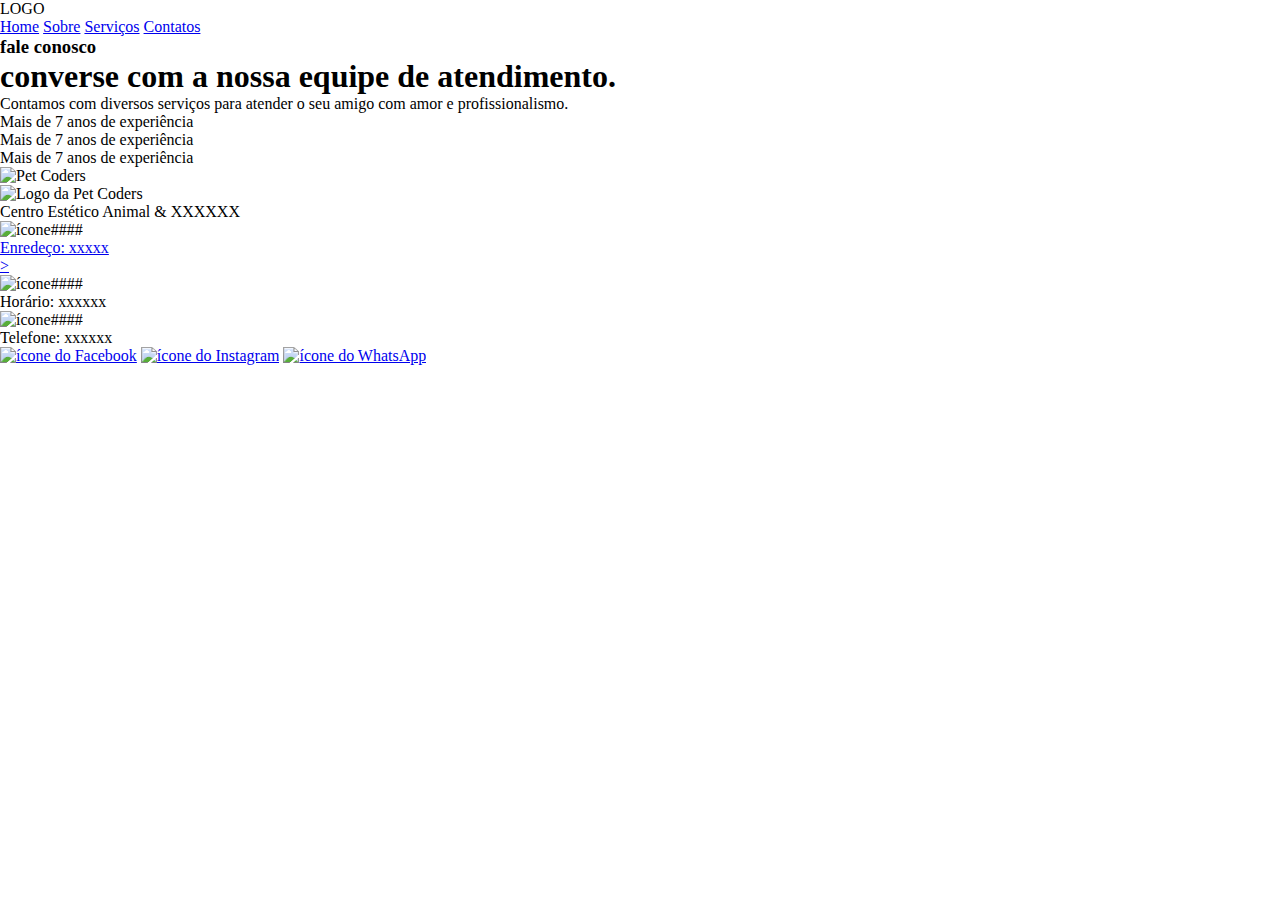
==== contato.html @ c0d4d2d5 "html da pagina de contatos e sobre" ====
<!DOCTYPE html>
<html lang="pt-b">
<head>
    <meta charset="UTF-8">
    <meta name="viewport" content="width=device-width, initial-scale=1.0">
    <link rel="stylesheet" href="css/styles.css">
    <title>Contatos</title>
</head>
<body>
    <header>
        <div>LOGO</div>
        <nav>
            <a href="/">Home</a>
            <a href="/sobre.html">Sobre</a>
            <a href="/servicos.html">Serviços</a>
            <a href="/contato.html">Contatos</a>
        </nav>
    </header>
    <main>
        <section>
            <div>
                <h3>fale conosco</h3>
                <h1>converse com a nossa equipe de atendimento.</h1>
                <p>Contamos com diversos serviços para atender o seu amigo com amor e profissionalismo.</p>
            </div>
            <div>
                <p>Mais de 7 anos de experiência</p>
                <p>Mais de 7 anos de experiência</p>
                <p>Mais de 7 anos de experiência</p>
            </div>
            <picture>
                <img src="#" alt="Pet Coders">
            </picture>
        </section>
    </main>
    <footer>
        <img src="#" alt="Logo da Pet Coders">
        <p>Centro Estético Animal & XXXXXX</p>
        <section class="contato">
            <article>
                <img src="#" alt="ícone####">
                <a href="#" target="_blank"><p>Enredeço: xxxxx</p></ip>></a> <!-- Colocar target _blank aqui para abrir no google maps -->
            </article>
            <article>
                <img src="#" alt="ícone####">
                <p>Horário: xxxxxx</p>
            </article>
            <article>
                <img src="#" alt="ícone####">
                <p>Telefone: xxxxxx</p> <!-- Colocar target _blank aqui para abrir o whatsapp -->
            </article>
        </section>
        <section class="redes">
            <a href="#"><img src="#" alt="ícone do Facebook"></a>
            <a href="#"><img src="#" alt="ícone do Instagram"></a>
            <a href="#"><img src="#" alt="ícone do WhatsApp"></a>
        </section>
    </footer>
</body>
</html>
---- css/styles.css ----
*{
    margin: 0;
    padding: 0;
    box-sizing: border-box;
}
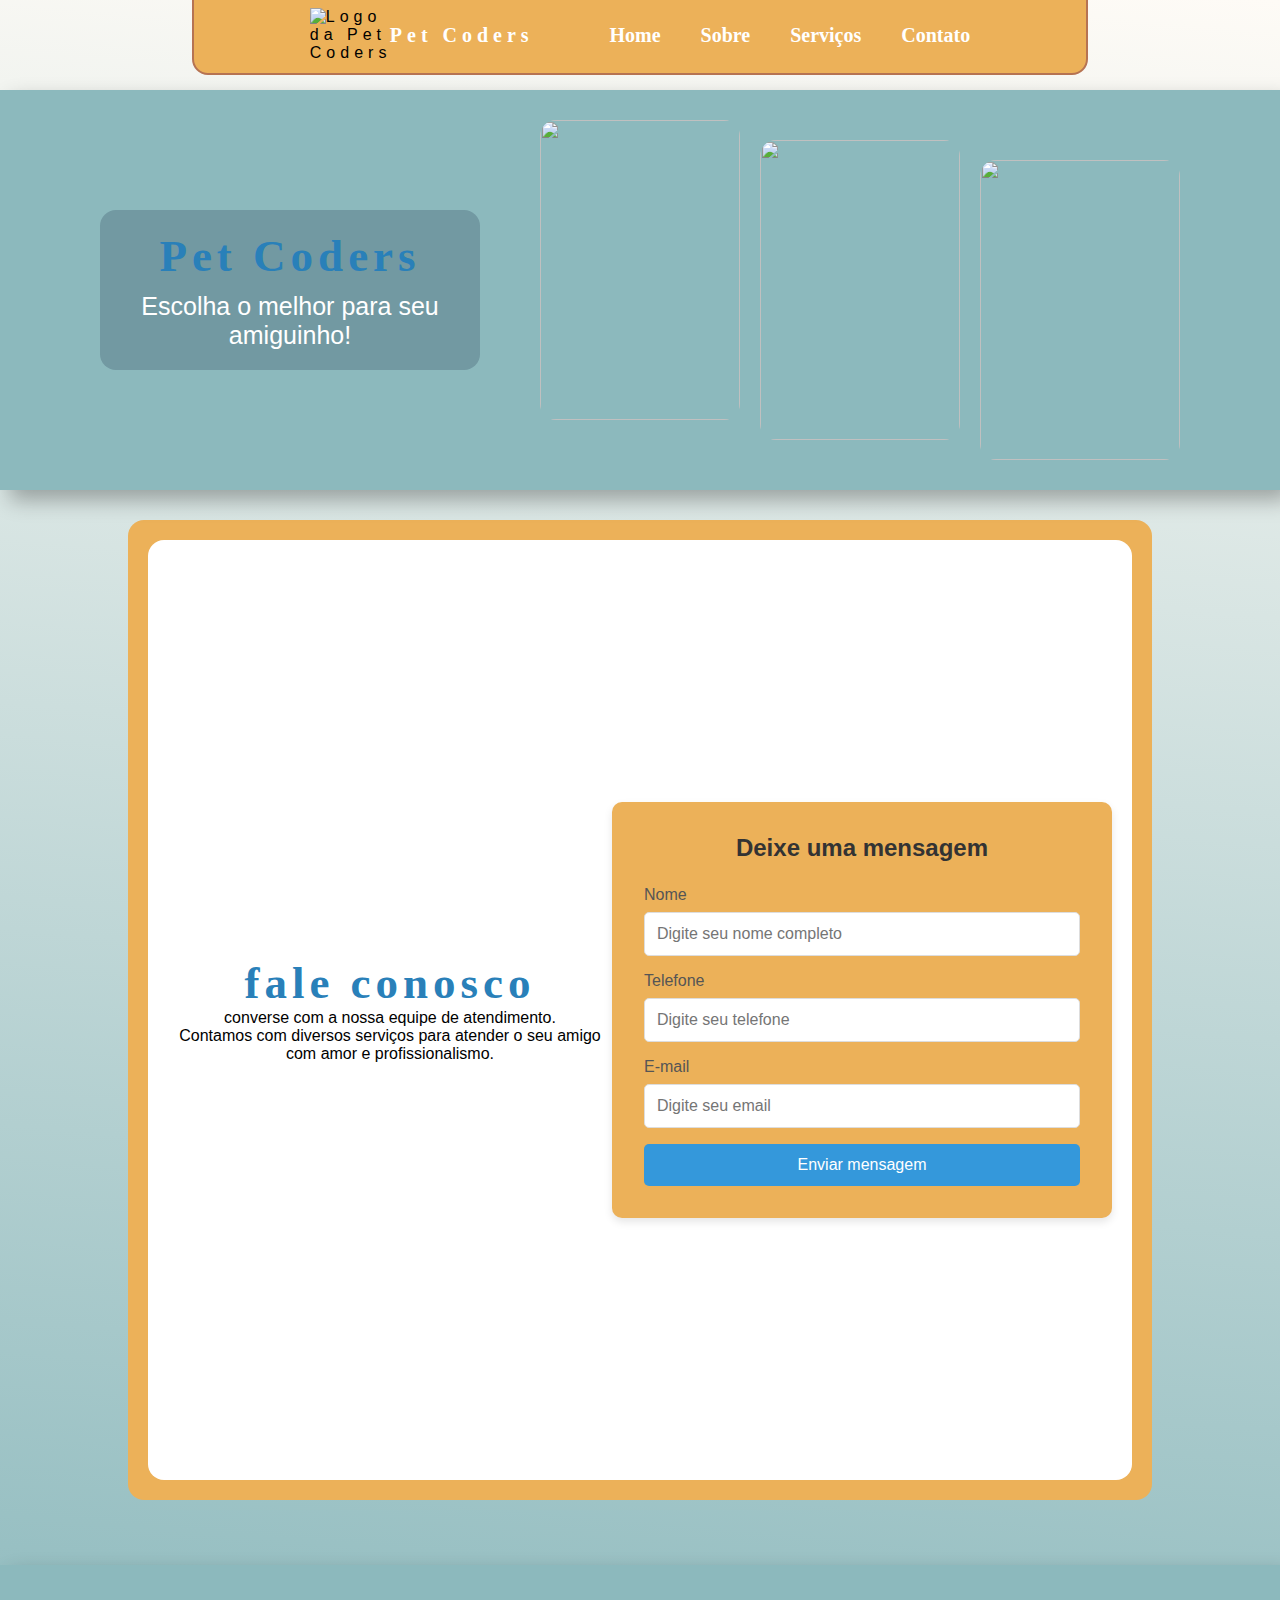
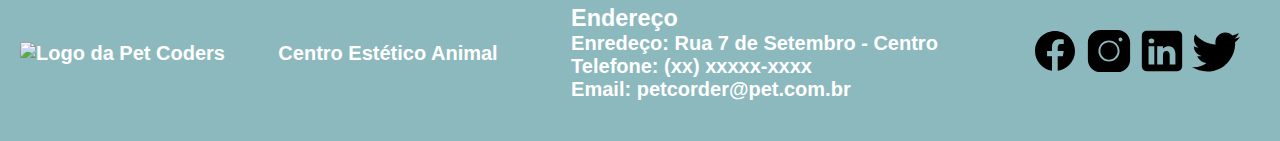
==== commit 2e607397: "alteração na pagina de contatos" ====
--- a/contato.html
+++ b/contato.html
@@ -1,60 +1,98 @@
 <!DOCTYPE html>
-<html lang="pt-b">
-<head>
+<html lang="pt-br">
+    <head>
     <meta charset="UTF-8">
     <meta name="viewport" content="width=device-width, initial-scale=1.0">
     <link rel="stylesheet" href="css/styles.css">
+    <link rel="stylesheet" href="css/contato.css">
+    
+  
+
     <title>Contatos</title>
 </head>
 <body>
-    <header>
-        <div>LOGO</div>
-        <nav>
-            <a href="/">Home</a>
-            <a href="/sobre.html">Sobre</a>
-            <a href="/servicos.html">Serviços</a>
-            <a href="/contato.html">Contatos</a>
-        </nav>
-    </header>
-    <main>
-        <section>
-            <div>
-                <h3>fale conosco</h3>
-                <h1>converse com a nossa equipe de atendimento.</h1>
-                <p>Contamos com diversos serviços para atender o seu amigo com amor e profissionalismo.</p>
+        <div id="header">
+        <header>
+            <div class="logo">
+            <img src="./img/logo.png" alt="Logo da Pet Coders" width="80px">
+            <p>Pet Coders</p></div>
+            <nav class="nav-bar">
+                <a href="/">Home</a>
+                <a href="sobre.html" target="_blank">Sobre</a>
+                <a href="#" target="_blank">Serviços</a> <!-- linkar página de serviços -->
+                <a href="#secao-principal-contato">Contato</a>
+            </nav>
+            
+        </header>
+       
+        <div id="banner">
+    
+            <div id="bannertext"> 
+    
+                <h1>Pet Coders</h1>
+                
+                <p>Escolha o melhor para seu amiguinho!</p>
             </div>
-            <div>
-                <p>Mais de 7 anos de experiência</p>
-                <p>Mais de 7 anos de experiência</p>
-                <p>Mais de 7 anos de experiência</p>
+        
+            <div id="bannerimg">
+                <img src="https://images.unsplash.com/photo-1517849845537-4d257902454a?w=500&auto=format&fit=crop&q=60&ixlib=rb-4.0.3&ixid=M3wxMjA3fDB8MHxwaG90by1yZWxhdGVkfDN8fHxlbnwwfHx8fHw%3D" alt="">
+                <img src="https://images.unsplash.com/photo-1537151608828-ea2b11777ee8?w=500&auto=format&fit=crop&q=60&ixlib=rb-4.0.3&ixid=M3wxMjA3fDB8MHxwaG90by1yZWxhdGVkfDF8fHxlbnwwfHx8fHw%3D" alt="">
+                <img src="https://images.unsplash.com/photo-1592194996308-7b43878e84a6?w=500&auto=format&fit=crop&q=60&ixlib=rb-4.0.3&ixid=M3wxMjA3fDB8MHxwaG90by1yZWxhdGVkfDR8fHxlbnwwfHx8fHw%3D" alt="">
             </div>
-            <picture>
-                <img src="#" alt="Pet Coders">
-            </picture>
-        </section>
-    </main>
-    <footer>
-        <img src="#" alt="Logo da Pet Coders">
-        <p>Centro Estético Animal & XXXXXX</p>
-        <section class="contato">
-            <article>
-                <img src="#" alt="ícone####">
-                <a href="#" target="_blank"><p>Enredeço: xxxxx</p></ip>></a> <!-- Colocar target _blank aqui para abrir no google maps -->
-            </article>
-            <article>
-                <img src="#" alt="ícone####">
-                <p>Horário: xxxxxx</p>
-            </article>
-            <article>
-                <img src="#" alt="ícone####">
-                <p>Telefone: xxxxxx</p> <!-- Colocar target _blank aqui para abrir o whatsapp -->
-            </article>
-        </section>
-        <section class="redes">
-            <a href="#"><img src="#" alt="ícone do Facebook"></a>
-            <a href="#"><img src="#" alt="ícone do Instagram"></a>
-            <a href="#"><img src="#" alt="ícone do WhatsApp"></a>
-        </section>
-    </footer>
+       
+        </div></div>
+        
+        <main id="secao-principal-contato">
+            <section class="conteudo-container">
+                <div class="conteudo-text">
+                    <h1>fale conosco</h1>
+                    <p>converse com a nossa equipe de atendimento.</p>
+                    <p>Contamos com diversos serviços para atender o seu amigo com amor e profissionalismo.</p>
+                </div>
+                <div class="conteudo-img">
+                    <form class="formulario">
+                        <div class="form-container">
+                            <h3>Deixe uma mensagem</h3>
+                            <div>
+                                <label for="nome">Nome</label>
+                                <input type="text" name="nome" id="nome" placeholder="Digite seu nome completo">
+                            </div>
+                            <div>
+                                <label for="telefone">Telefone</label>
+                                <input type="tel" name="telefone" id="telefone" placeholder="Digite seu telefone">
+                            </div>
+                            <div>
+                                <label for="email">E-mail</label>
+                                <input type="email" name="email" id="email" placeholder="Digite seu email">
+                            </div>
+                            <button type="submit"> Enviar mensagem </button>
+                        </div>
+                    </form>
+                </div>
+            </section>
+        </main>
+    
+        <footer>
+            <img src="./img/logo.png" alt="Logo da Pet Coders">
+            <p>Centro Estético Animal</p>
+            <section class="contato">
+                <h3>Endereço</h3>
+                <article>
+                   <p>Enredeço: Rua 7 de Setembro - Centro</p>
+                </article>
+                <article>
+                    <p>Telefone: (xx) xxxxx-xxxx</p>
+                </article>
+                <article>
+                    <p>Email: petcorder@pet.com.br</p>
+                </article>
+            </section>
+            <section class="redes">
+                <a href="#"><img src="./img/icons8-facebook.svg" alt="ícone do Facebook"></a>
+                <a href="#"><img src="./img/icons8-instagram.svg" alt="ícone do Instagram"></a>
+                <a href="#"><img src="./img/icons8-linkedin.svg" alt="ícone do Linkedin"></a>
+                <a href="#"><img src="./img/icons8-twitter.svg" alt="ícone do Linkedin"></a>
+            </section>
+        </footer>
 </body>
 </html>--- a/css/styles.css
+++ b/css/styles.css
@@ -3,3 +3,255 @@
     padding: 0;
     box-sizing: border-box;
 }
+
+
+body {
+    background: -webkit-linear-gradient(265deg, #FEFBF6,#8CB9BD);                                      ;
+    font-family: "Lato", sans-serif;
+    font-size: 1.6rem;
+
+
+}
+
+.servicos{
+    background-color: transparent;
+    display: flex;
+    justify-content: center;
+    align-items: center;
+    gap: 2rem;
+}
+
+.servico-card{
+    background: #fff;
+    border-radius: 1.6rem;
+    display: flex;
+    padding: 2rem;
+    flex-direction: column;
+    justify-content: center;
+    align-items: center;
+    gap: 2rem;
+    width: 30rem;
+    height: 30rem;
+    box-shadow: 0 0 10px 0 rgba(0, 0, 0, 0.1);
+}
+
+main{  width: 80vw;
+    padding: 20px 20px 20px 20px;
+    margin: 0 auto 65px;
+    margin-top: 30px;
+    display: flex;
+    flex-direction: column;
+    justify-content: center;
+    gap: 2rem;
+    border-radius: 16px;}
+
+
+    section{
+        background-color: #fff;
+        padding: 2rem;
+        border-radius: 1.6rem;
+    }
+
+  
+html{
+  font-size: 62.5%;
+  
+}
+#banner{   
+  background-color: #8CB9BD;
+  width: 100%;
+  box-shadow: 10px 10px 20px rgba(0, 0, 0, 0.3); 
+  height: 40rem;
+  display: flex;
+    justify-content: center;
+align-items: center; 
+ padding: 10rem;
+    gap: 6rem;
+    margin-top: 9rem;
+}
+
+footer{
+    background-color:  #8CB9BD;
+    color: #fff;
+    display: flex;
+    justify-content: center;
+    align-items: center;
+    gap: 2rem;
+    padding: 2rem;
+    font-size: 2rem;
+    font-weight: 700;
+    box-shadow: 10px 10px 20px rgba(0, 0, 0, 0.3); 
+
+  
+}
+footer section{
+
+    background-color: transparent;
+}
+
+#header{
+display: flex;
+flex-direction: column;
+justify-content: center;
+align-items: center;
+animation: slideIn 2000ms;
+}
+.logo p{
+    font-size: 2rem;
+    color: white;
+    font-weight: 700;
+    font-family: "Playwrite US Modern", cursive;
+    
+    
+}
+
+
+
+h1{
+  font-size: 4.5rem;
+  letter-spacing: 0.5rem;
+  color: #fff;
+  text-align: center;
+  font-weight: 700;
+  font-family: "Playwrite US Modern", cursive;
+}
+    h2{
+    font-size: 3rem;
+    color: #B67352;
+    font-weight: 700;
+    font-family: "Playwrite US Modern", cursive;
+  }
+
+#bannertext {
+  width: 50rem;
+  background-color: rgba(10,23,55,0.2);
+  padding: 2rem;
+  border-radius: 1.6rem;
+  display: flex;
+  flex-direction: column;
+  justify-content: center;
+  align-items: center;
+  gap: 1rem;
+  animation: downtop 2000ms;
+
+}
+
+  #bannertext p {
+  font-size: 2.5rem;
+  color: #fff;
+  text-align: center;
+  font-weight: 400;
+  
+}
+
+#bannerimg{
+  
+    display: flex;
+    justify-content: flex-end;
+    align-items: center;
+     gap: 2rem;
+}
+
+#banner img:first-child{
+  margin-top: -4rem;
+  animation: topdown 2000ms;
+
+  }
+
+  #banner img:nth-child(2){
+
+    animation: downtop 2000ms;
+
+    }
+  #banner img:last-child{
+    margin-top: 4rem;
+    animation: topdown 2000ms;
+
+    }
+ #banner img{
+  border-radius: 1.6rem;
+  width: 20rem;
+
+  height: 30rem;
+  }
+.logo{
+    display: flex;
+    justify-content: center;
+    letter-spacing: 0.5rem;
+    align-items: center;
+}
+  @keyframes topdown {
+    0% {
+      opacity: 0;
+      transform: translateY(-75px);
+    }
+  
+    100% {
+      opacity: 1;
+      transform: translateY(0);
+    }
+  }
+    @keyframes slideIn  {
+        0% {
+        opacity: 0;
+        transform: translateX(-75px);
+    }
+    
+        100% {
+        opacity: 1;
+        transform: translateX(0);
+        }
+    }
+  @keyframes topdown {
+    0% {
+      opacity: 0;
+      transform: translateY(-75px);
+    }
+  
+    100% {
+      opacity: 1;
+      transform: translateY(0);
+    }
+  }
+  @keyframes downtop {
+    0% {
+      opacity: 0;
+      transform: translateY(75px);
+    }
+  
+    100% {
+      opacity: 1;
+      transform: translateY(0);
+    }
+  }
+
+header{
+    background-color: #ECB159;
+    border: solid 2px #B67352;
+    width: 70vw;
+    height: 8rem;
+    margin-top: -42rem;
+    border-radius: 0 0 1.6rem 1.6rem;
+    display: flex;
+    justify-content: space-evenly;
+    align-items: center;
+    padding: 0 4rem;
+    position: fixed;
+    
+
+}
+
+.nav-bar{
+    display: flex;
+    gap: 4rem;
+    font-size: 2rem;
+}
+.nav-bar a{
+    text-decoration: none;
+    color: #fff;
+    font-weight: 700;
+    font-family: "Playwrite AU VIC", cursive;
+}
+.nav-bar a:hover{
+    color: #B67352;
+}--- a/css/contato.css
+++ b/css/contato.css
@@ -0,0 +1,80 @@
+main{
+    background-color: #ECB159;;
+}
+form {
+    display: flex;
+    justify-content: center;
+    align-items: center;
+    width: 100%;
+    height: 100vh;
+   
+}
+h1{
+    color: #2980b9;
+}
+.conteudo-text{
+    display: flex;
+    flex-direction: column;
+    align-items: center;
+    justify-content: center;
+    text-align: center;
+
+    width: 50%;
+}
+.conteudo-container{
+    display: flex;
+}
+
+.form-container {
+    background-color: #ECB159;
+    padding: 2em;
+    border-radius: 10px;
+    box-shadow: 0 4px 8px rgba(0, 0, 0, 0.1);
+    width: 500px;
+}
+
+.form-container h3 {
+    margin-bottom: 1em;
+    font-size: 1.5em;
+    color: #333;
+    text-align: center;
+}
+
+.form-container div {
+    margin-bottom: 1em;
+}
+
+.form-container label {
+    display: block;
+    margin-bottom: 0.5em;
+    color: #555;
+}
+
+.form-container input {
+    width: 100%;
+    padding: 0.75em;
+    border: 1px solid #ddd;
+    border-radius: 5px;
+    font-size: 1em;
+    color: #333;
+    transition: border-color 0.3s;
+}
+.form-container button {
+    width: 100%;
+    padding: 0.75em;
+    background-color: #3498db;
+    border: none;
+    border-radius: 5px;
+    font-size: 1em;
+    color: #fff;
+    cursor: pointer;
+    transition: background-color 0.3s;
+}
+
+.form-container button:hover {
+    background-color: #2980b9;
+}
+footer{
+    display: flex;
+    justify-content: space-between;
+}
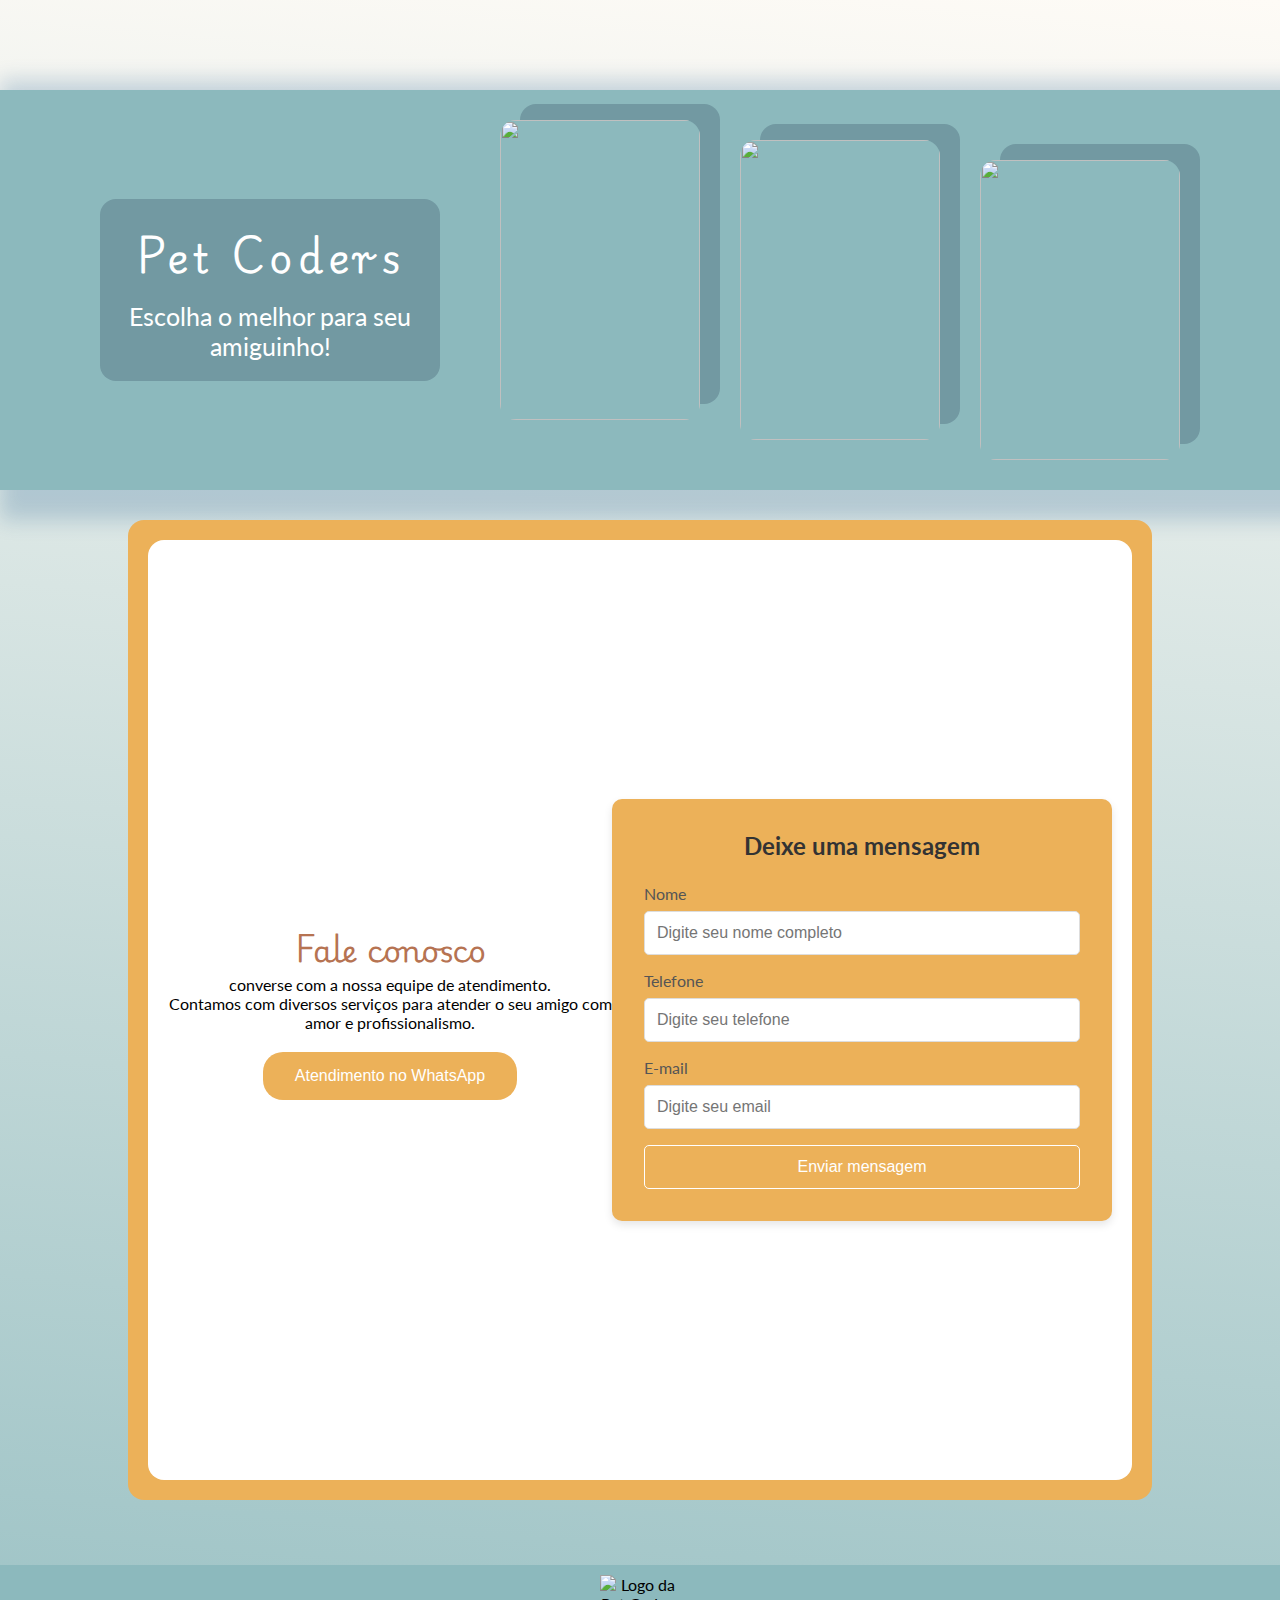
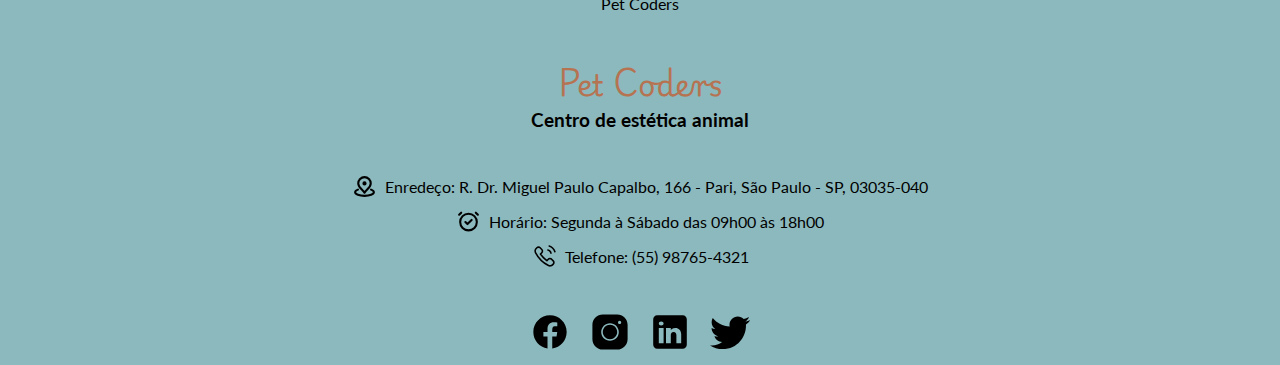
==== commit 5662da04: "Merge branch 'main' of https://github.com/cramancio/atividade-semana2" ====
--- a/contato.html
+++ b/contato.html
@@ -1,13 +1,23 @@
 <!DOCTYPE html>
 <html lang="pt-br">
-    <head>
+<head>
     <meta charset="UTF-8">
     <meta name="viewport" content="width=device-width, initial-scale=1.0">
     <link rel="stylesheet" href="css/styles.css">
     <link rel="stylesheet" href="css/contato.css">
+    <link rel="stylesheet" href="css/footer.css">
+
+
+    <link rel="preconnect" href="https://fonts.googleapis.com">
+    <link rel="preconnect" href="https://fonts.gstatic.com" crossorigin>
+    <link href="https://fonts.googleapis.com/css2?family=Lato:ital,wght@0,100;0,300;0,400;0,700;0,900;1,100;1,300;1,400;1,700;1,900&display=swap" rel="stylesheet">
+    <link rel="preconnect" href="https://fonts.googleapis.com">
+    <link rel="preconnect" href="https://fonts.gstatic.com" crossorigin>
+    <link href="https://fonts.googleapis.com/css2?family=Playwrite+US+Modern:wght@100..400&display=swap" rel="stylesheet">
+    <link rel="preconnect" href="https://fonts.googleapis.com">
+    <link rel="preconnect" href="https://fonts.gstatic.com" crossorigin>
+    <link href="https://fonts.googleapis.com/css2?family=Montserrat:ital,wght@0,100..900;1,100..900&display=swap" rel="stylesheet">
     
-  
-
     <title>Contatos</title>
 </head>
 <body>
@@ -19,7 +29,7 @@
             <nav class="nav-bar">
                 <a href="/">Home</a>
                 <a href="sobre.html" target="_blank">Sobre</a>
-                <a href="#" target="_blank">Serviços</a> <!-- linkar página de serviços -->
+                <a href="/servicos.html" target="_blank">Serviços</a>
                 <a href="#secao-principal-contato">Contato</a>
             </nav>
             
@@ -45,9 +55,12 @@
         <main id="secao-principal-contato">
             <section class="conteudo-container">
                 <div class="conteudo-text">
-                    <h1>fale conosco</h1>
+                    <h2>Fale conosco</h2>
                     <p>converse com a nossa equipe de atendimento.</p>
                     <p>Contamos com diversos serviços para atender o seu amigo com amor e profissionalismo.</p>
+                    <button class="btn-contato">
+                        Atendimento no WhatsApp
+                    </button>
                 </div>
                 <div class="conteudo-img">
                     <form class="formulario">
@@ -65,7 +78,7 @@
                                 <label for="email">E-mail</label>
                                 <input type="email" name="email" id="email" placeholder="Digite seu email">
                             </div>
-                            <button type="submit"> Enviar mensagem </button>
+                            <button type="submit">Enviar mensagem </button>
                         </div>
                     </form>
                 </div>
@@ -73,25 +86,30 @@
         </main>
     
         <footer>
-            <img src="./img/logo.png" alt="Logo da Pet Coders">
-            <p>Centro Estético Animal</p>
+            <section class="footer-logo">
+                <img src="img/logo.png" alt="Logo da Pet Coders">
+                <h2>Pet Coders</h2>
+                <h3>Centro de estética animal</h3>
+            </section>
             <section class="contato">
-                <h3>Endereço</h3>
                 <article>
-                   <p>Enredeço: Rua 7 de Setembro - Centro</p>
+                    <img src="img/icon-endereco.svg" alt="ícone de um localizador de mapa">
+                    <p>Enredeço: R. Dr. Miguel Paulo Capalbo, 166 - Pari, São Paulo - SP, 03035-040</p>
                 </article>
                 <article>
-                    <p>Telefone: (xx) xxxxx-xxxx</p>
+                    <img src="img/icon-horario.svg" alt="ícone de relógio">
+                    <p>Horário: Segunda à Sábado das 09h00 às 18h00</p>
                 </article>
                 <article>
-                    <p>Email: petcorder@pet.com.br</p>
+                    <img src="img/icon-telefone.svg" alt="ícone de telefone">
+                    <p>Telefone: (55) 98765-4321</p>
                 </article>
             </section>
             <section class="redes">
-                <a href="#"><img src="./img/icons8-facebook.svg" alt="ícone do Facebook"></a>
-                <a href="#"><img src="./img/icons8-instagram.svg" alt="ícone do Instagram"></a>
-                <a href="#"><img src="./img/icons8-linkedin.svg" alt="ícone do Linkedin"></a>
-                <a href="#"><img src="./img/icons8-twitter.svg" alt="ícone do Linkedin"></a>
+                <a href="https://pt-br.facebook.com/" target="_blank"><img src="img/icons8-facebook.svg" alt="ícone do Facebook"></a>
+                <a href="https://www.instagram.com/" target="_blank"><img src="img/icons8-instagram.svg" alt="ícone do Instagram"></a>
+                <a href="https://br.linkedin.com/" target="_blank"><img src="img/icons8-linkedin.svg" alt="ícone do LinkedIn"></a>
+                <a href="https://twitter.com/" target="_blank"><img src="img/icons8-twitter.svg" alt="ícone do Twitter"></a>
             </section>
         </footer>
 </body>
--- a/css/styles.css
+++ b/css/styles.css
@@ -1,257 +1,303 @@
-*{
-    margin: 0;
-    padding: 0;
-    box-sizing: border-box;
-}
-
+* {
+  margin: 0;
+  padding: 0;
+  box-sizing: border-box;
+}
+
+html {
+  font-size: 62.5%;
+}
 
 body {
-    background: -webkit-linear-gradient(265deg, #FEFBF6,#8CB9BD);                                      ;
-    font-family: "Lato", sans-serif;
-    font-size: 1.6rem;
-
-
-}
-
-.servicos{
-    background-color: transparent;
-    display: flex;
-    justify-content: center;
-    align-items: center;
-    gap: 2rem;
-}
-
-.servico-card{
-    background: #fff;
-    border-radius: 1.6rem;
-    display: flex;
-    padding: 2rem;
-    flex-direction: column;
-    justify-content: center;
-    align-items: center;
-    gap: 2rem;
-    width: 30rem;
-    height: 30rem;
-    box-shadow: 0 0 10px 0 rgba(0, 0, 0, 0.1);
-}
-
-main{  width: 80vw;
-    padding: 20px 20px 20px 20px;
-    margin: 0 auto 65px;
-    margin-top: 30px;
-    display: flex;
-    flex-direction: column;
-    justify-content: center;
-    gap: 2rem;
-    border-radius: 16px;}
-
-
-    section{
-        background-color: #fff;
-        padding: 2rem;
-        border-radius: 1.6rem;
-    }
-
-  
-html{
-  font-size: 62.5%;
-  
-}
-#banner{   
+  background: -webkit-linear-gradient(265deg, #FEFBF6, #8CB9BD);
+  font-family: "Lato", sans-serif;
+  font-size: 1.6rem;
+}
+
+main {
+  width: 80vw;
+  padding: 20px 20px 20px 20px;
+  margin: 0 auto 65px;
+  margin-top: 30px;
+  display: flex;
+  flex-direction: column;
+  justify-content: center;
+  gap: 2rem;
+  border-radius: 16px;
+}
+
+main section {
+  background-color: #fff;
+  padding: 2rem;
+  border-radius: 1.6rem;
+}
+
+/*---NAVEGAÇÃO----------------------------------------*/
+header {
+  background-color: #ECB159;
+  border: solid 2px #B67352;
+  box-sizing: border-box;
+  width: 78%;
+  height: 8rem;
+  margin-top: -42rem;
+  border-radius: 0 0 1.6rem 1.6rem;
+  display: flex;
+  justify-content: space-evenly;
+  align-items: center;
+  padding: 0 4rem;
+  position: fixed;
+}
+
+.nav-bar {
+  display: flex;
+  gap: 4rem;
+  font-size: 2rem;
+}
+
+.nav-bar a {
+  text-decoration: none;
+  color: #fff;
+  font-weight: 700;
+  font-family: "Playwrite AU VIC", cursive;
+}
+
+.nav-bar a:hover {
+  color: #B67352;
+}
+
+.logo-header p {
+  display: flex;
+  font-size: 2rem;
+  color: white;
+  font-weight: 700;
+  font-family: "Playwrite US Modern", cursive;
+}
+
+#cabecalho {
+  display: flex;
+  flex-direction: column;
+  justify-content: center;
+  align-items: center;
+}
+
+/*---BANNER----------------------------------------*/
+#banner {
   background-color: #8CB9BD;
   width: 100%;
-  box-shadow: 10px 10px 20px rgba(0, 0, 0, 0.3); 
+  box-shadow: 20px 10px 20px 20px rgba(2, 71, 128, 0.2);
   height: 40rem;
   display: flex;
-    justify-content: center;
-align-items: center; 
- padding: 10rem;
-    gap: 6rem;
-    margin-top: 9rem;
-}
-
-footer{
-    background-color:  #8CB9BD;
-    color: #fff;
-    display: flex;
-    justify-content: center;
-    align-items: center;
-    gap: 2rem;
-    padding: 2rem;
-    font-size: 2rem;
-    font-weight: 700;
-    box-shadow: 10px 10px 20px rgba(0, 0, 0, 0.3); 
-
-  
-}
-footer section{
-
-    background-color: transparent;
-}
-
-#header{
-display: flex;
-flex-direction: column;
-justify-content: center;
-align-items: center;
-animation: slideIn 2000ms;
-}
-.logo p{
-    font-size: 2rem;
-    color: white;
-    font-weight: 700;
-    font-family: "Playwrite US Modern", cursive;
-    
-    
-}
-
-
-
-h1{
-  font-size: 4.5rem;
+  justify-content: center;
+  align-items: center;
+  padding: 10rem;
+  gap: 6rem;
+  margin-top: 9rem;
+}
+
+#bannertext {
+  width: 50rem;
+  background-color: rgba(10, 23, 55, 0.2);
+  padding: 2rem;
+  border-radius: 1.6rem;
+  display: flex;
+  flex-direction: column;
+  justify-content: center;
+  align-items: center;
+  gap: 1rem;
+  animation: downtop 2000ms;
+}
+
+#bannertext p {
+  font-size: 2.5rem;
+  color: #fff;
+  text-align: center;
+  font-weight: 400;
+}
+
+#bannerimg {
+  display: flex;
+  justify-content: flex-end;
+  align-items: center;
+  gap: 4rem;
+}
+
+#banner img:first-child {
+  margin-top: -4rem;
+  animation: topdown 2000ms;
+}
+
+#banner img:nth-child(2) {
+  animation: downtop 2000ms;
+}
+
+#banner img:last-child {
+  margin-top: 4rem;
+  animation: topdown 2000ms;
+}
+
+#banner img {
+  border-radius: 1.6rem;
+  width: 20rem;
+  box-shadow: 20px -16px rgba(10, 23, 55, 0.2);
+  height: 30rem;
+}
+
+.logo {
+  display: flex;
+  justify-content: center;
+  letter-spacing: 0.5rem;
+  align-items: center;
+}
+
+/*---ANIMAÇÃO DO BANNER------------------------*/
+@keyframes topdown {
+  0% {
+    opacity: 0;
+    transform: translateY(-75px);
+  }
+
+  100% {
+    opacity: 1;
+    transform: translateY(0);
+  }
+}
+
+@keyframes downtop {
+  0% {
+    opacity: 0;
+    transform: translateY(75px);
+  }
+
+  100% {
+    opacity: 1;
+    transform: translateY(0);
+  }
+}
+
+
+/* ---TÍTULOS H-------------------------------------- */
+h1 {
+  font-size: 4rem;
   letter-spacing: 0.5rem;
   color: #fff;
   text-align: center;
   font-weight: 700;
   font-family: "Playwrite US Modern", cursive;
 }
-    h2{
-    font-size: 3rem;
-    color: #B67352;
-    font-weight: 700;
-    font-family: "Playwrite US Modern", cursive;
-  }
-
-#bannertext {
-  width: 50rem;
-  background-color: rgba(10,23,55,0.2);
+
+h2 {
+  font-size: 3rem;
+  color: #B67352;
+  font-weight: 700;
+  font-family: "Playwrite US Modern", cursive;
+}
+
+/*---CARDS DOS SERVIÇOS NA HOME-------------------------------*/
+.servicos-box {
+  background-color: transparent;
+  display: flex;
+  justify-content: center;
+  align-items: center;
+  flex-wrap: wrap;
+  box-sizing: border-box;
+  gap: 2rem;
+}
+
+.servicos h2 {
+  color: #B67352;
+  font-size: 3rem;
+  font-weight: 700;
+  font-family: "Playwrite US Modern", cursive;
+}
+
+.servicos {
+  display: flex;
+  flex-direction: column;
+  justify-content: center;
+  align-items: center;
+  gap: 2rem;
+  box-sizing: border-box;
+  background-color: transparent;
+}
+
+.servico-card {
+  background: #fff;
+  border-radius: 1.6rem;
+  display: flex;
   padding: 2rem;
-  border-radius: 1.6rem;
+  flex-direction: column;
+  justify-content: center;
+  align-items: center;
+  text-align: center;
+  gap: 2rem;
+  width: 22rem;
+  height: 40rem;
+  box-shadow: 0 0 10px 0 rgba(0, 0, 0, 0.1);
+}
+
+.servico-card img {
+  height: 80px;
+}
+
+.servicos a {
+  text-decoration: none;
+  color: #FEFBF6;
+  font-size: 2rem;
+  font-weight: 700;
+  font-family: "Lato", sans-serif;
+  border: #B67352 solid 2px;
+  padding: 5px 15px;
+  border-radius: 10px;
+  background-color: #ECB159;
+  margin: 15px;
+}
+
+.servicos a:hover {
+  background-color: #B67352;
+}
+
+/*---FAIXA DA EMERGÊNCIA------------------------------*/
+.casoEmergencia h2 {
+  color: #fff;
+  background-color: #B67352;
+  padding: 1rem;
+  text-align: center;
+}
+
+.casoEmergencia p {
+  font-size: 3rem;
+  color: #ECB159;
+}
+
+.casoEmergencia {
+  background-color: #B67352;
   display: flex;
   flex-direction: column;
   justify-content: center;
   align-items: center;
   gap: 1rem;
-  animation: downtop 2000ms;
-
-}
-
-  #bannertext p {
-  font-size: 2.5rem;
-  color: #fff;
-  text-align: center;
-  font-weight: 400;
-  
-}
-
-#bannerimg{
-  
-    display: flex;
-    justify-content: flex-end;
-    align-items: center;
-     gap: 2rem;
-}
-
-#banner img:first-child{
-  margin-top: -4rem;
-  animation: topdown 2000ms;
-
-  }
-
-  #banner img:nth-child(2){
-
-    animation: downtop 2000ms;
-
-    }
-  #banner img:last-child{
-    margin-top: 4rem;
-    animation: topdown 2000ms;
-
-    }
- #banner img{
-  border-radius: 1.6rem;
-  width: 20rem;
-
-  height: 30rem;
-  }
-.logo{
-    display: flex;
-    justify-content: center;
-    letter-spacing: 0.5rem;
-    align-items: center;
-}
-  @keyframes topdown {
-    0% {
-      opacity: 0;
-      transform: translateY(-75px);
-    }
-  
-    100% {
-      opacity: 1;
-      transform: translateY(0);
-    }
-  }
-    @keyframes slideIn  {
-        0% {
-        opacity: 0;
-        transform: translateX(-75px);
-    }
-    
-        100% {
-        opacity: 1;
-        transform: translateX(0);
-        }
-    }
-  @keyframes topdown {
-    0% {
-      opacity: 0;
-      transform: translateY(-75px);
-    }
-  
-    100% {
-      opacity: 1;
-      transform: translateY(0);
-    }
-  }
-  @keyframes downtop {
-    0% {
-      opacity: 0;
-      transform: translateY(75px);
-    }
-  
-    100% {
-      opacity: 1;
-      transform: translateY(0);
-    }
-  }
-
-header{
-    background-color: #ECB159;
-    border: solid 2px #B67352;
-    width: 70vw;
-    height: 8rem;
-    margin-top: -42rem;
-    border-radius: 0 0 1.6rem 1.6rem;
-    display: flex;
-    justify-content: space-evenly;
-    align-items: center;
-    padding: 0 4rem;
-    position: fixed;
-    
-
-}
-
-.nav-bar{
-    display: flex;
-    gap: 4rem;
-    font-size: 2rem;
-}
-.nav-bar a{
-    text-decoration: none;
-    color: #fff;
-    font-weight: 700;
-    font-family: "Playwrite AU VIC", cursive;
-}
-.nav-bar a:hover{
-    color: #B67352;
-}+  border-radius: none;
+  box-shadow: 0 0 10px 0 rgba(225, 32, 32, 0.1);
+}
+
+/*---GALERIA DE FOTOS------------------------------------*/
+.galeria h2 {
+  text-align: center;
+  padding-bottom: 20px;
+}
+
+.galeria-fotos{
+  display: flex;
+  flex-wrap: wrap;
+  flex-direction: row;
+  align-items: center;
+  justify-content: center;
+  padding: 20px;
+  gap: 50px;
+}
+
+.galeria img {
+  height: 250px;
+  width: auto;
+  border-radius: 10px;
+}
--- a/css/contato.css
+++ b/css/contato.css
@@ -9,9 +9,7 @@
     height: 100vh;
    
 }
-h1{
-    color: #2980b9;
-}
+
 .conteudo-text{
     display: flex;
     flex-direction: column;
@@ -62,8 +60,8 @@
 .form-container button {
     width: 100%;
     padding: 0.75em;
-    background-color: #3498db;
-    border: none;
+    background-color: #ECB159;
+    border: 1px solid white;
     border-radius: 5px;
     font-size: 1em;
     color: #fff;
@@ -72,9 +70,29 @@
 }
 
 .form-container button:hover {
-    background-color: #2980b9;
+    background-color: #B67352;
 }
 footer{
     display: flex;
     justify-content: space-between;
 }
+
+.btn-contato{
+    background-color: #ECB159;
+    border: none;
+    color: white;
+    padding: 15px 32px;
+    text-align: center;
+    text-decoration: none;
+    display: inline-block;
+    font-size: 16px;
+
+    margin-top: 20px;
+    border-radius: 20px;
+    cursor: pointer;
+    
+}
+.btn-contato:hover{
+background-color: #B67352 ; 
+    
+}--- a/css/footer.css
+++ b/css/footer.css
@@ -0,0 +1,65 @@
+* {
+    box-sizing: border-box;
+    margin: 0; 
+    padding: 0;
+    border: 0;
+}
+
+footer{
+    background-color: #8CB9BD;
+    width: 100%;
+    height: 400px;
+    padding: 10px;
+    display: flex;
+    flex-direction: column;
+    align-items: center;
+    font-family: "Lato", sans-serif;
+    font-size: 1.6rem;
+}
+
+.footer-logo {
+    display: flex;
+    flex-direction: column;
+    text-align: center;
+    align-items: center;
+}
+
+.footer-logo img {
+    height: 80px;
+    width: 80px;
+}
+
+footer a {
+    text-decoration: none;
+    color: black;
+}
+
+.contato {
+    display: flex;
+    flex-direction: column;
+    align-items: center;
+    padding: 20px;
+
+}
+
+footer .contato img {
+    height: 25px;
+}
+
+footer .contato article {
+    display: flex;
+    padding: 5px;
+    align-items: center;
+    gap: 8px;
+    text-align: center;
+}
+
+footer .redes {
+    display: flex;
+    flex-direction: row;
+    gap: 20px;
+}
+
+footer .redes img {
+    height: 40px;
+}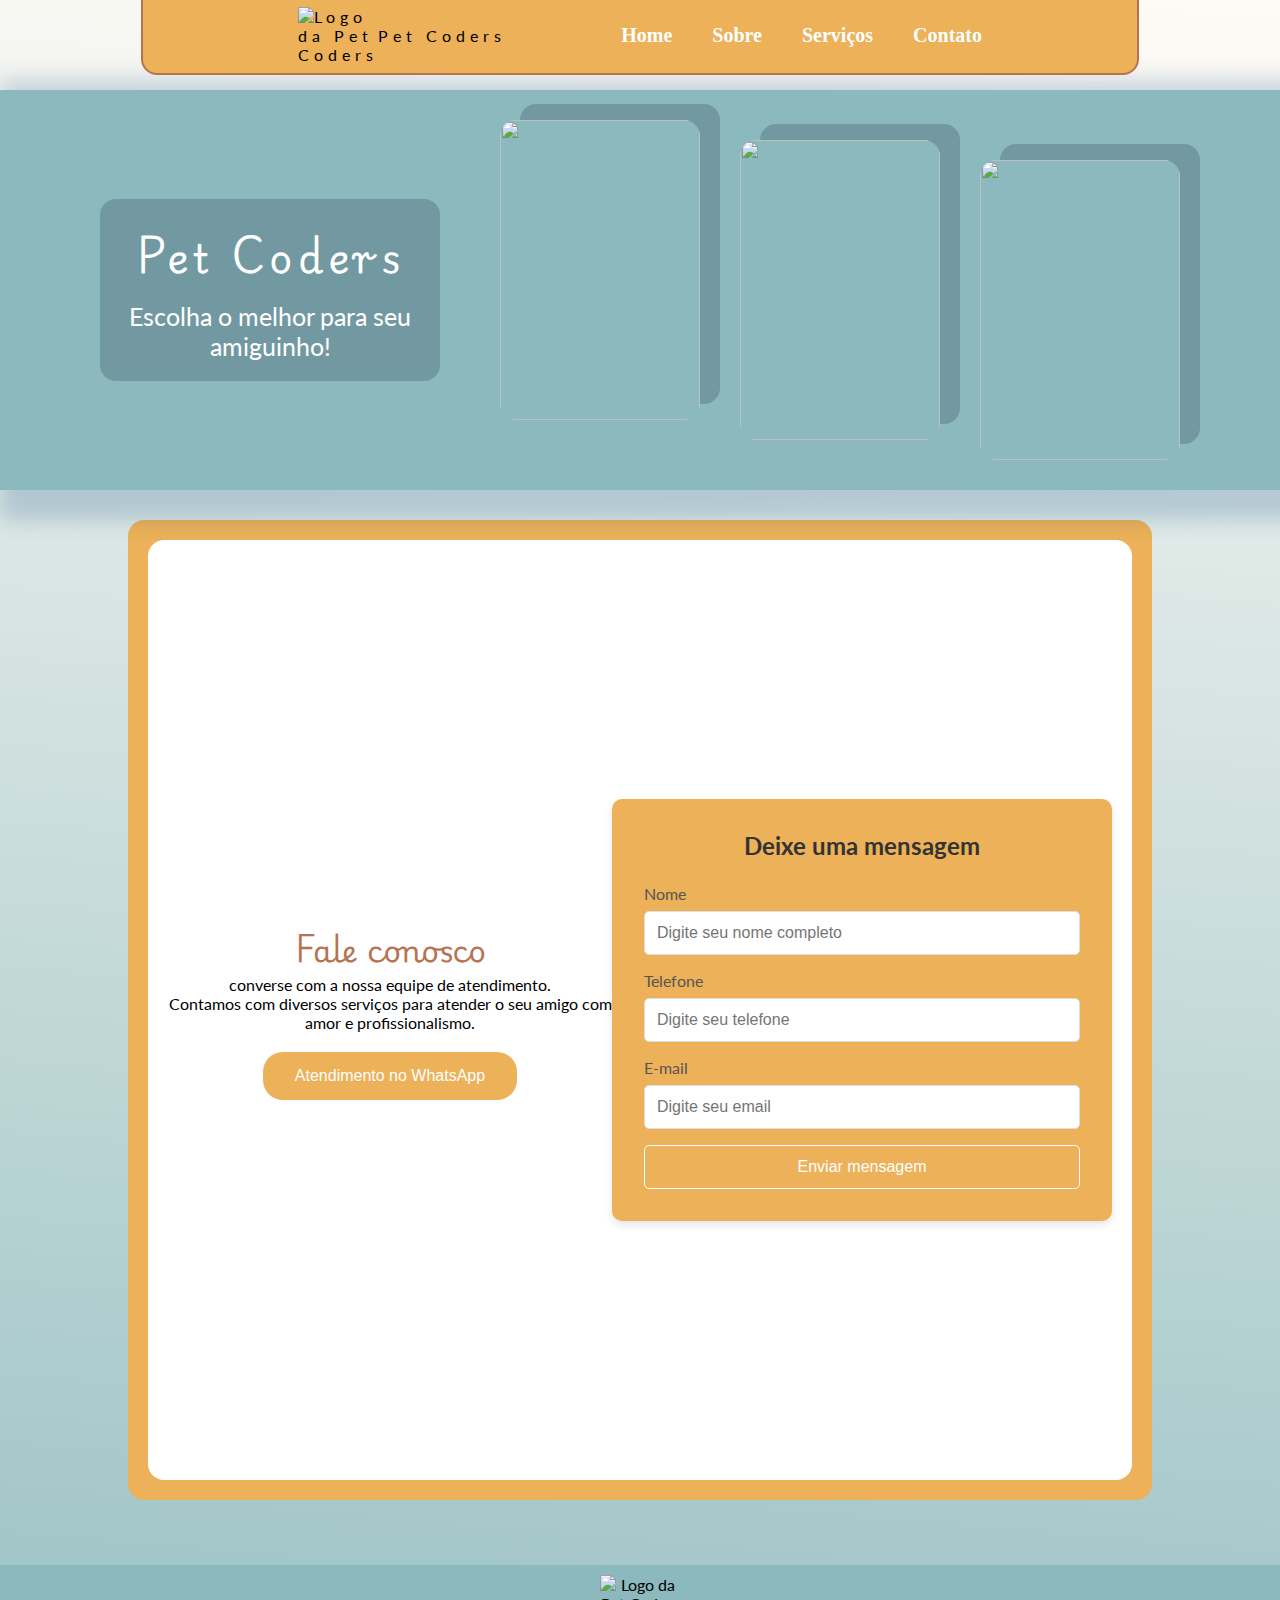
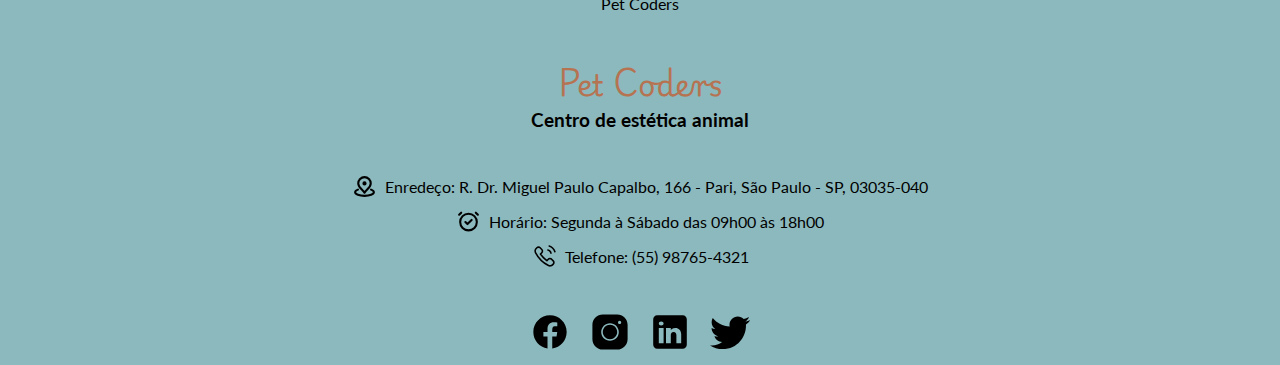
==== commit f1d51a03: "correção de pagina serviço e contatos" ====
--- a/contato.html
+++ b/contato.html
@@ -21,36 +21,34 @@
     <title>Contatos</title>
 </head>
 <body>
-        <div id="header">
+    <div id="cabecalho">
         <header>
             <div class="logo">
             <img src="./img/logo.png" alt="Logo da Pet Coders" width="80px">
             <p>Pet Coders</p></div>
             <nav class="nav-bar">
                 <a href="/">Home</a>
-                <a href="sobre.html" target="_blank">Sobre</a>
-                <a href="/servicos.html" target="_blank">Serviços</a>
-                <a href="#secao-principal-contato">Contato</a>
+                <a href="sobre.html">Sobre</a>
+                <a href="servicos.html">Serviços</a>
+                <a href="contato.html">Contato</a>
             </nav>
-            
         </header>
-       
+   
         <div id="banner">
-    
             <div id="bannertext"> 
-    
+
                 <h1>Pet Coders</h1>
                 
                 <p>Escolha o melhor para seu amiguinho!</p>
             </div>
-        
+
             <div id="bannerimg">
                 <img src="https://images.unsplash.com/photo-1517849845537-4d257902454a?w=500&auto=format&fit=crop&q=60&ixlib=rb-4.0.3&ixid=M3wxMjA3fDB8MHxwaG90by1yZWxhdGVkfDN8fHxlbnwwfHx8fHw%3D" alt="">
                 <img src="https://images.unsplash.com/photo-1537151608828-ea2b11777ee8?w=500&auto=format&fit=crop&q=60&ixlib=rb-4.0.3&ixid=M3wxMjA3fDB8MHxwaG90by1yZWxhdGVkfDF8fHxlbnwwfHx8fHw%3D" alt="">
                 <img src="https://images.unsplash.com/photo-1592194996308-7b43878e84a6?w=500&auto=format&fit=crop&q=60&ixlib=rb-4.0.3&ixid=M3wxMjA3fDB8MHxwaG90by1yZWxhdGVkfDR8fHxlbnwwfHx8fHw%3D" alt="">
             </div>
-       
-        </div></div>
+        </div>
+    </div>
         
         <main id="secao-principal-contato">
             <section class="conteudo-container">
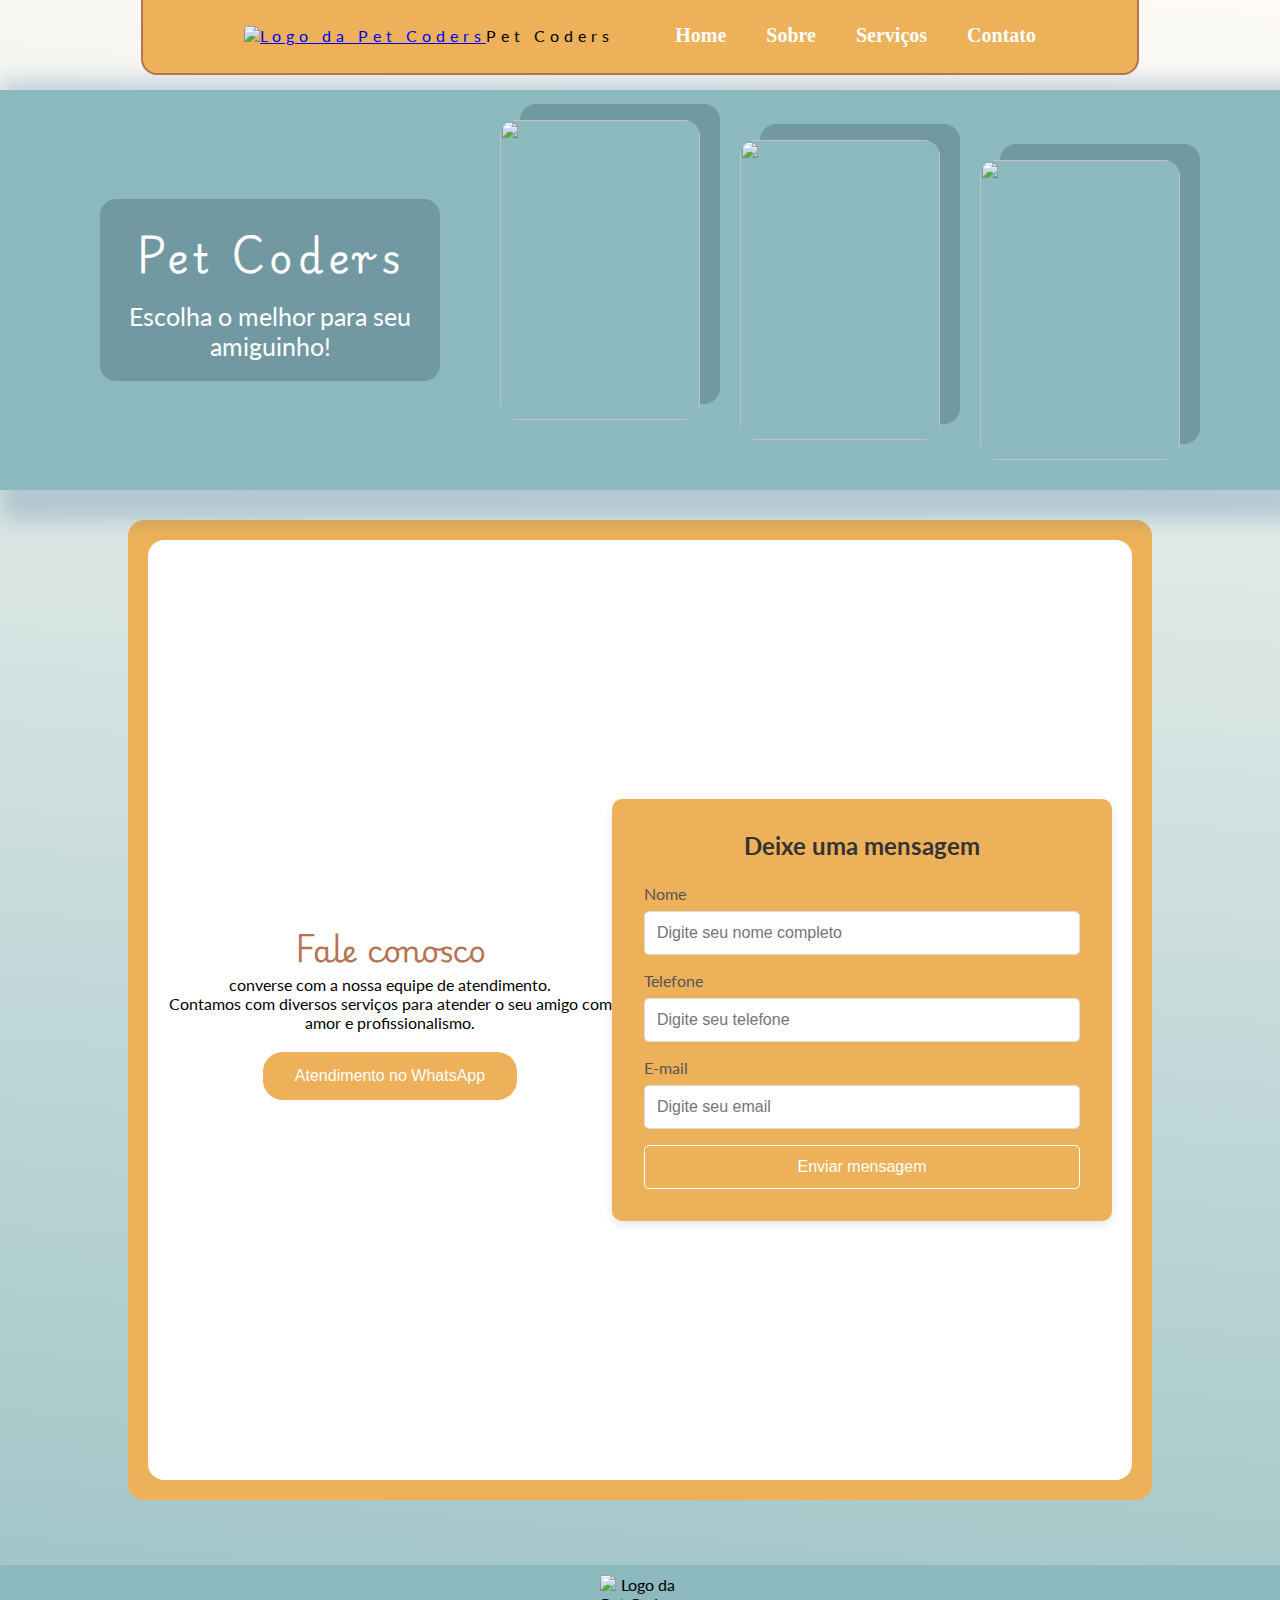
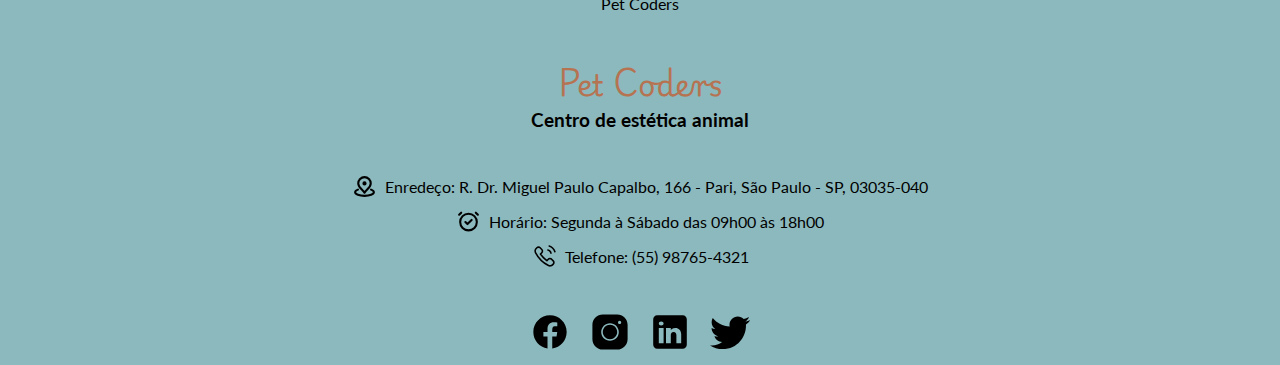
==== commit e4279cd0: "adaptando link da logo" ====
--- a/contato.html
+++ b/contato.html
@@ -24,7 +24,7 @@
     <div id="cabecalho">
         <header>
             <div class="logo">
-            <img src="./img/logo.png" alt="Logo da Pet Coders" width="80px">
+                <a href="/"><img  src="./img/logo.png" alt="Logo da Pet Coders" width="80px"></a>
             <p>Pet Coders</p></div>
             <nav class="nav-bar">
                 <a href="/">Home</a>
--- a/css/styles.css
+++ b/css/styles.css
@@ -36,6 +36,7 @@
 header {
   background-color: #ECB159;
   border: solid 2px #B67352;
+  z-index: 9999;
   box-sizing: border-box;
   width: 78%;
   height: 8rem;
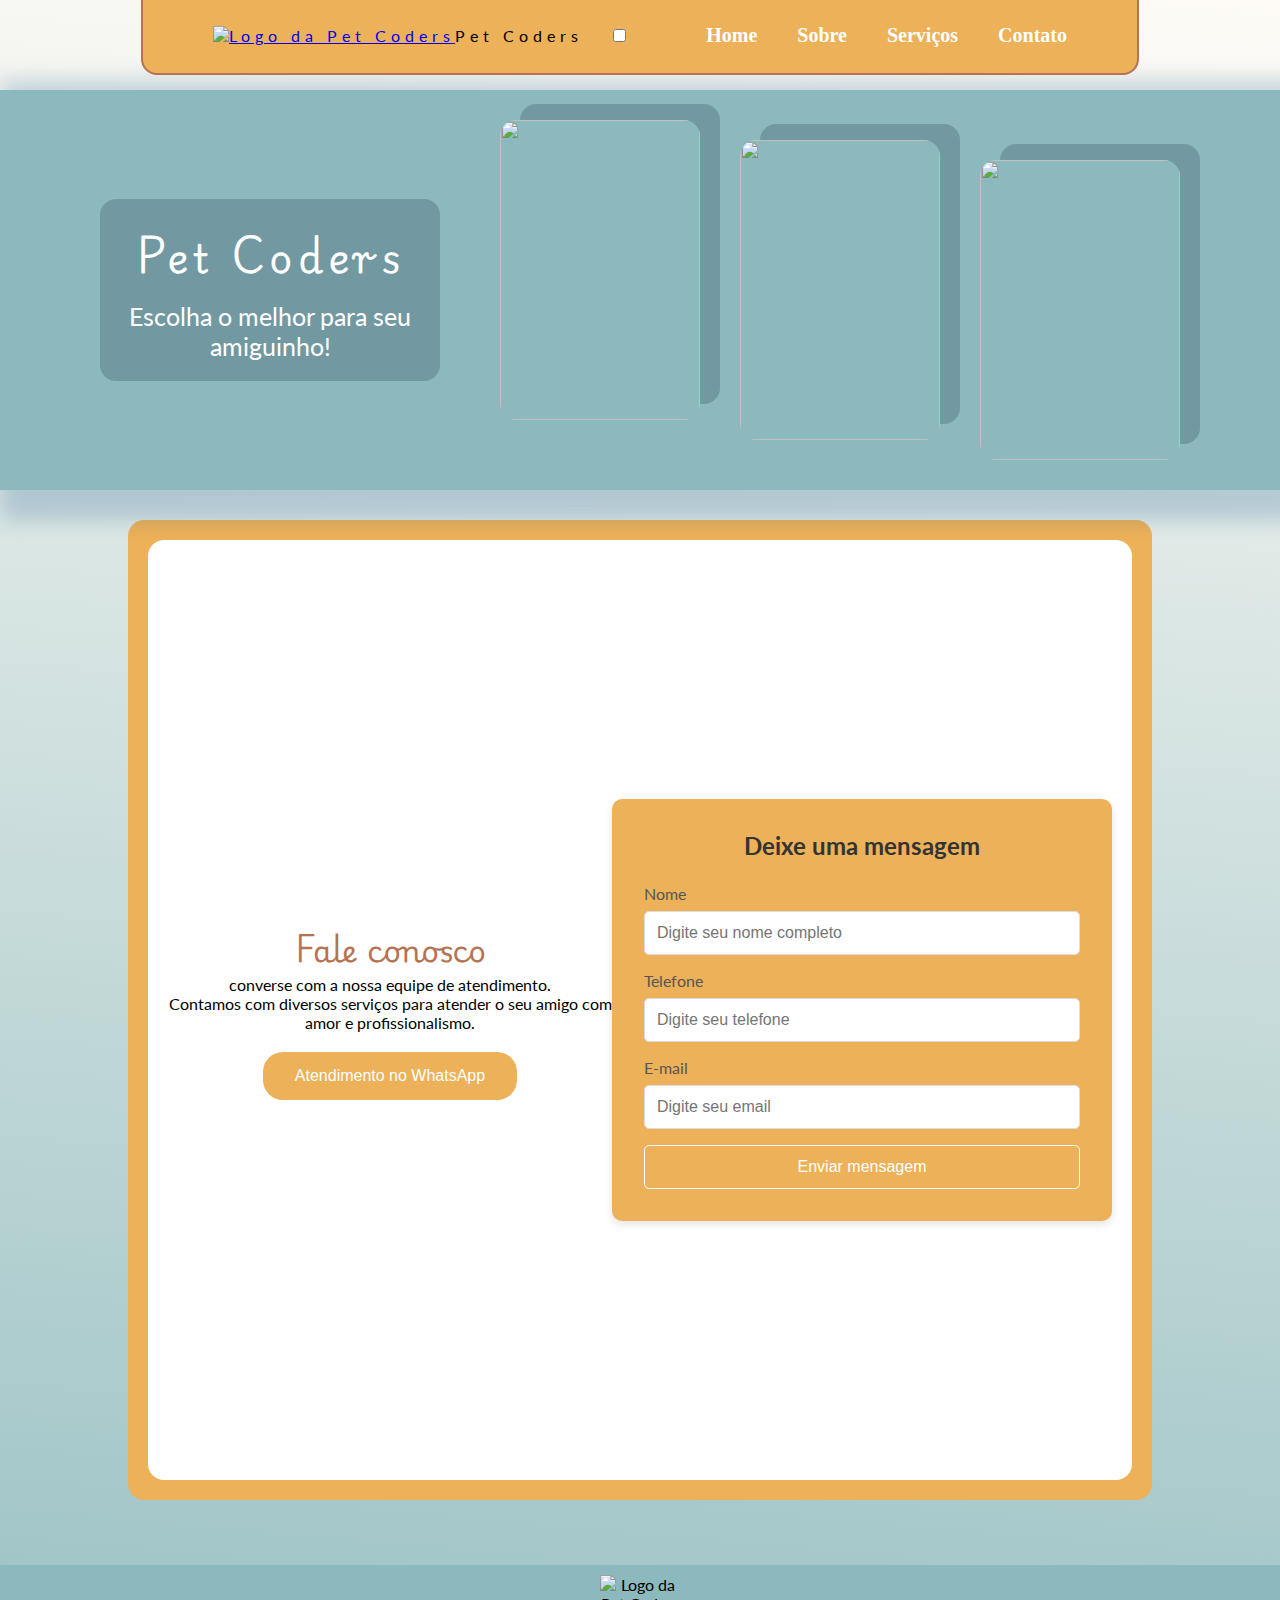
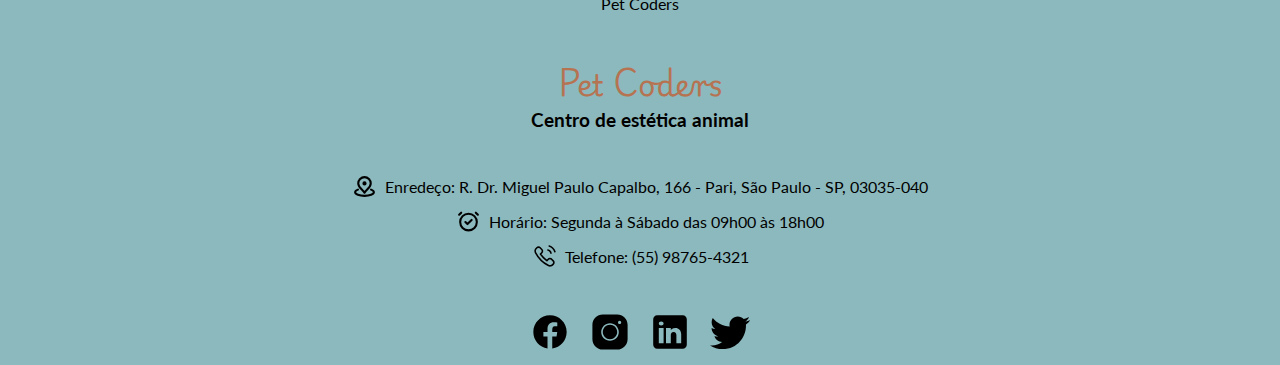
==== commit 0f3521a8: "Atualização de metatags em todas as paginas" ====
--- a/contato.html
+++ b/contato.html
@@ -3,11 +3,14 @@
 <head>
     <meta charset="UTF-8">
     <meta name="viewport" content="width=device-width, initial-scale=1.0">
+
+    <meta name="author" content="Miriam Akiko, Carlos Amancio e Keila Fernanda">
+    <meta name="keywords" content="Banho e Tosa, Pet Shop, Cuidados para Pets, Higiene Animal, Tosa Higiênica, Estética Animal, Grooming de Pets, Limpeza de Pets, Creche Canina, Hotel Pet, Pet Sitter">
+    <meta name="description" content="Oferecemos serviços de banho e tosa de alta qualidade para que seu pet esteja sempre limpo, saudável e feliz.">
     <link rel="stylesheet" href="css/styles.css">
     <link rel="stylesheet" href="css/contato.css">
     <link rel="stylesheet" href="css/footer.css">
-
-
+    <link rel="stylesheet" href="css/menu-mobile.css">
     <link rel="preconnect" href="https://fonts.googleapis.com">
     <link rel="preconnect" href="https://fonts.gstatic.com" crossorigin>
     <link href="https://fonts.googleapis.com/css2?family=Lato:ital,wght@0,100;0,300;0,400;0,700;0,900;1,100;1,300;1,400;1,700;1,900&display=swap" rel="stylesheet">
@@ -24,13 +27,22 @@
     <div id="cabecalho">
         <header>
             <div class="logo">
-                <a href="/"><img  src="./img/logo.png" alt="Logo da Pet Coders" width="80px"></a>
-            <p>Pet Coders</p></div>
+                <a href="/"><img src="./img/logo.png" alt="Logo da Pet Coders" width="80px"></a>
+                <p>Pet Coders</p>
+            </div>
             <nav class="nav-bar">
-                <a href="/">Home</a>
-                <a href="sobre.html">Sobre</a>
-                <a href="servicos.html">Serviços</a>
-                <a href="contato.html">Contato</a>
+                <input type="checkbox" id="menu-mobile">
+                <label for="menu-mobile" class="icone-menu">
+                    <span></span>
+                    <span></span>
+                    <span></span>
+                </label>
+                <ul class="nav-bar">
+                    <a href="/">Home</a>
+                    <a href="sobre.html">Sobre</a>
+                    <a href="servicos.html">Serviços</a>
+                    <a href="contato.html">Contato</a>
+                </ul>
             </nav>
         </header>
    
--- a/css/contato.css
+++ b/css/contato.css
@@ -95,4 +95,58 @@
 .btn-contato:hover{
 background-color: #B67352 ; 
     
+}
+
+/* RESPONSIVIDADE */
+@media (max-width: 320px) {
+    .conteudo-container{
+        display: flex;
+       flex-direction: column;
+        width: 100%;
+    }
+    .conteudo-text{
+        width: 100%;
+    }
+}
+
+ 
+@media (min-width: 321px) and (max-width: 375px) {
+    .conteudo-container{
+        display: flex;
+       flex-direction: column;
+        width: 100%;
+    }
+    .conteudo-text{
+        width: 100%;
+    }
+}
+  
+ 
+@media (min-width: 376px) and (max-width: 425px) {
+    .conteudo-container{
+        display: flex;
+       flex-direction: column;
+        width: 100%;
+    }
+    .conteudo-text{
+        width: 100%;
+    }
+}
+  
+ 
+@media (min-width: 426px) and (max-width: 768px) {
+    .conteudo-container{
+        display: flex;
+       flex-direction: column;
+        width: 100%;
+    }
+    .conteudo-text{
+        width: 100%;
+    }
+}
+  
+ 
+@media (min-width: 769px) {
+   
+
 }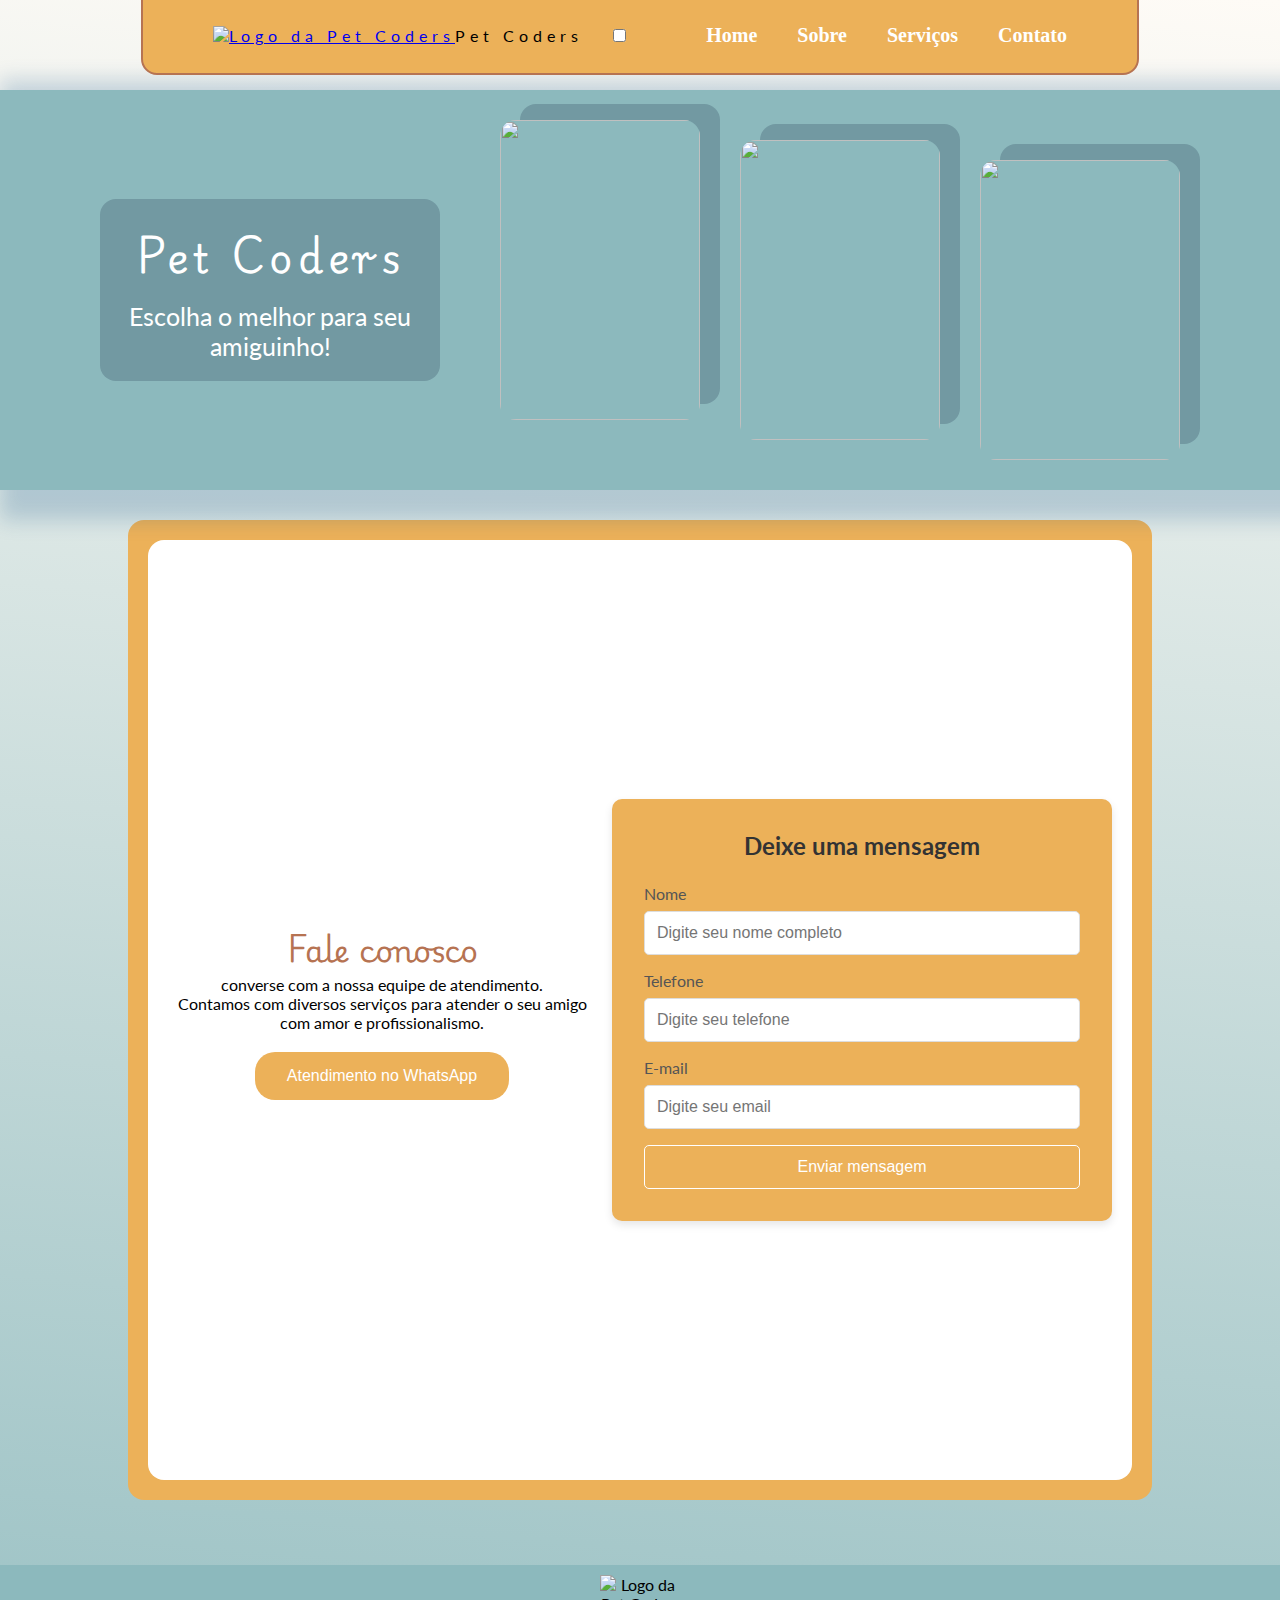
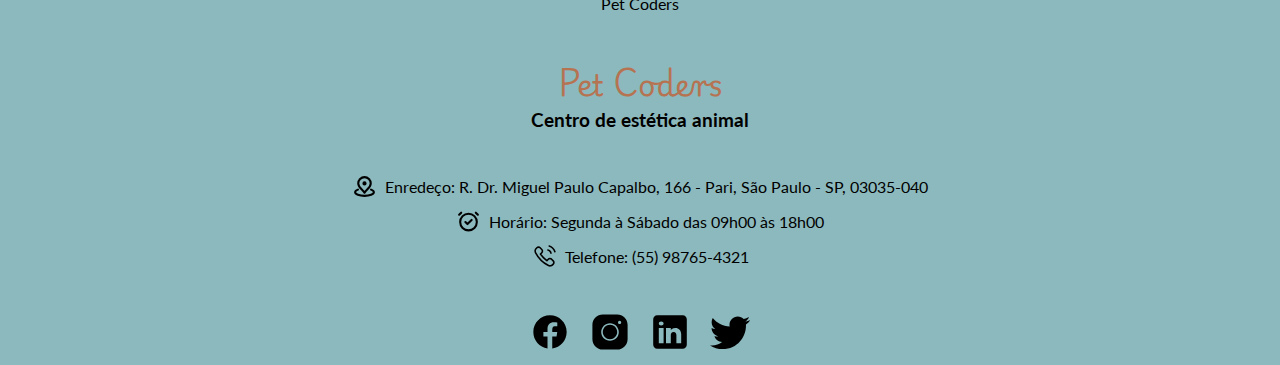
==== commit 99b94764: "correção erro 404 Home, responsividade,link das fontes" ====
--- a/contato.html
+++ b/contato.html
@@ -38,7 +38,7 @@
                     <span></span>
                 </label>
                 <ul class="nav-bar">
-                    <a href="/">Home</a>
+                    <a href="index.html">Home</a>
                     <a href="sobre.html">Sobre</a>
                     <a href="servicos.html">Serviços</a>
                     <a href="contato.html">Contato</a>
--- a/css/contato.css
+++ b/css/contato.css
@@ -21,6 +21,7 @@
 }
 .conteudo-container{
     display: flex;
+    gap: 16px;
 }
 
 .form-container {
@@ -99,6 +100,9 @@
 
 /* RESPONSIVIDADE */
 @media (max-width: 320px) {
+    #bannerimg {
+        display: none;
+    }
     .conteudo-container{
         display: flex;
        flex-direction: column;
@@ -111,6 +115,9 @@
 
  
 @media (min-width: 321px) and (max-width: 375px) {
+    #bannerimg {
+        display: none;
+    }
     .conteudo-container{
         display: flex;
        flex-direction: column;
@@ -123,6 +130,9 @@
   
  
 @media (min-width: 376px) and (max-width: 425px) {
+    #bannerimg {
+        display: none;
+    }
     .conteudo-container{
         display: flex;
        flex-direction: column;
@@ -135,6 +145,9 @@
   
  
 @media (min-width: 426px) and (max-width: 768px) {
+    #bannerimg {
+        display: none;
+    }
     .conteudo-container{
         display: flex;
        flex-direction: column;
@@ -145,8 +158,3 @@
     }
 }
   
- 
-@media (min-width: 769px) {
-   
-
-}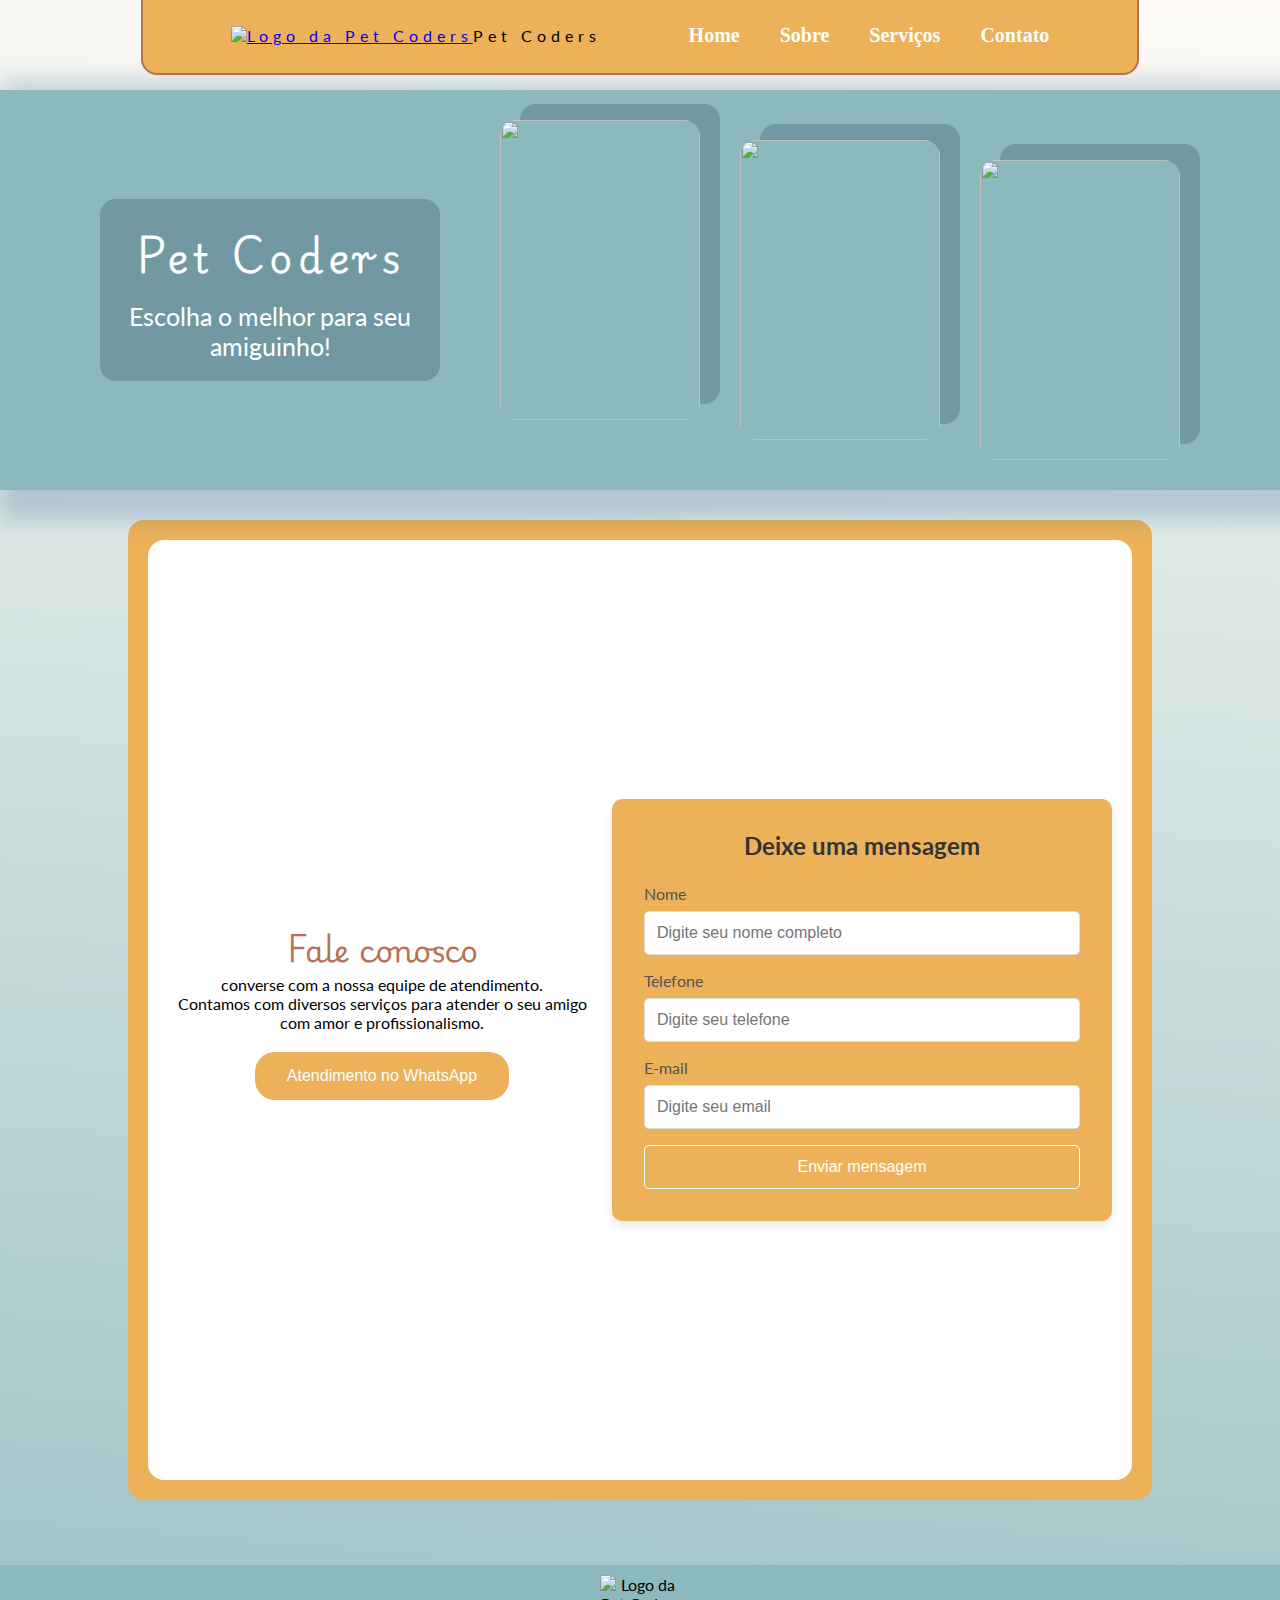
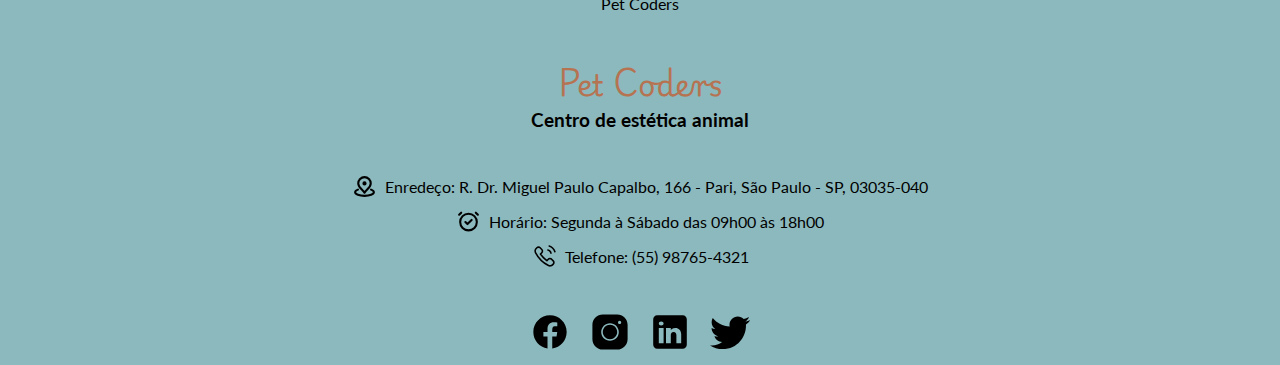
==== commit 2113e26a: "alterações paginas servico e contato, responsividade emaigens css" ====
--- a/contato.html
+++ b/contato.html
@@ -11,6 +11,7 @@
     <link rel="stylesheet" href="css/contato.css">
     <link rel="stylesheet" href="css/footer.css">
     <link rel="stylesheet" href="css/menu-mobile.css">
+    <link rel="stylesheet" href="css/responsividade-index.css">
     <link rel="preconnect" href="https://fonts.googleapis.com">
     <link rel="preconnect" href="https://fonts.gstatic.com" crossorigin>
     <link href="https://fonts.googleapis.com/css2?family=Lato:ital,wght@0,100;0,300;0,400;0,700;0,900;1,100;1,300;1,400;1,700;1,900&display=swap" rel="stylesheet">
--- a/css/menu-mobile.css
+++ b/css/menu-mobile.css
@@ -0,0 +1,64 @@
+  /* MENU MOBILE */
+  @media (min-width: 769px) {
+    #menu-mobile {
+        display: none;
+    }
+
+  }
+@media (max-width: 768px) {
+    .nav-bar {
+        list-style: none;
+        margin: 0;
+        padding: 0;
+        display: flex;
+        gap: 20px;
+    }
+    
+    #menu-mobile:not(:checked) ~ .nav-bar {
+        display: none;
+    }
+    
+    #menu-mobile:checked ~ .nav-bar {
+        display: flex;
+        flex-direction: column;
+        position: absolute;
+        top: 60px;
+        background-color: #ECB159;
+        padding: 1rem;
+        border: solid 2px #B67352;
+        width: 180px;
+        margin-left: -40%;
+        text-align: center;
+    
+    }
+    
+    .icone-menu {
+        display: inline-block;
+        cursor: pointer;
+    }
+    
+    .icone-menu span {
+        display: block;
+        width: 30px;
+        height: 3px;
+        background-color: #333;
+        margin: 6px 0;
+    }
+    
+    #menu-mobile {
+        display: none;
+    }
+    
+    #menu-mobile:checked + .icone-menu span:nth-child(1) {
+        transform: rotate(45deg) translate(5px, 5px);
+    }
+    
+    #menu-mobile:checked + .icone-menu span:nth-child(2) {
+        opacity: 0;
+    }
+    
+    #menu-mobile:checked + .icone-menu span:nth-child(3) {
+        transform: rotate(-45deg) translate(5px, -5px);
+    }
+    
+}
--- a/css/responsividade-index.css
+++ b/css/responsividade-index.css
@@ -0,0 +1,103 @@
+@media (max-width: 480px) {
+    #bannerimg {
+        display: none;
+    }
+
+    #banner {
+        background-color: #8CB9BD;
+        box-shadow: 0px 0px 0px 0px;
+        padding: 0;
+    }
+
+    #bannertext {
+        border-radius: 0;
+    }
+
+    header{
+        width: 100%;
+        justify-content: center;
+        gap:5px;
+    }
+
+    .logo img{
+        height: 70px;
+        width: 70px;
+    }
+
+    .logo {
+        margin: 1rem;
+    }
+
+    .logo p{
+        font-size: 1.2rem;
+    }
+
+    .nav-bar{
+        gap: 1.5rem;
+    }
+
+    .nav-bar a{
+        font-size: 1.3rem;
+    }
+
+    .bem-vindo p, h2{
+        text-align: center;
+    }
+
+    .bem-vindo h2{
+        font-size: 2.8rem;
+        padding-bottom: 2rem;
+    }
+
+    .servico-card {
+        height: 35rem;
+    }
+
+    .casoEmergencia h2 {
+        font-size:2rem;
+    }
+
+    .casoEmergencia p {
+        font-size:2rem;
+    }
+
+    .galeria img {
+        width: 100%;
+        height: auto;
+    }
+}
+
+
+@media (min-width: 481px) and (max-width: 768px){
+    #bannerimg {
+        display: none;
+    }
+
+    header{
+        width: 100%;
+        justify-content: center;
+        gap: 80px;
+    }
+
+    .nav-bar{
+        gap: 3rem;
+    }
+
+    .bem-vindo p, h2{
+        text-align: center;
+    }
+
+    .bem-vindo h2{
+        font-size: 2.8rem;
+        padding-bottom: 2rem;
+    }
+
+    .casoEmergencia h2 {
+        font-size:2rem;
+    }
+
+    .casoEmergencia p {
+        font-size:2rem;
+    }
+
+}